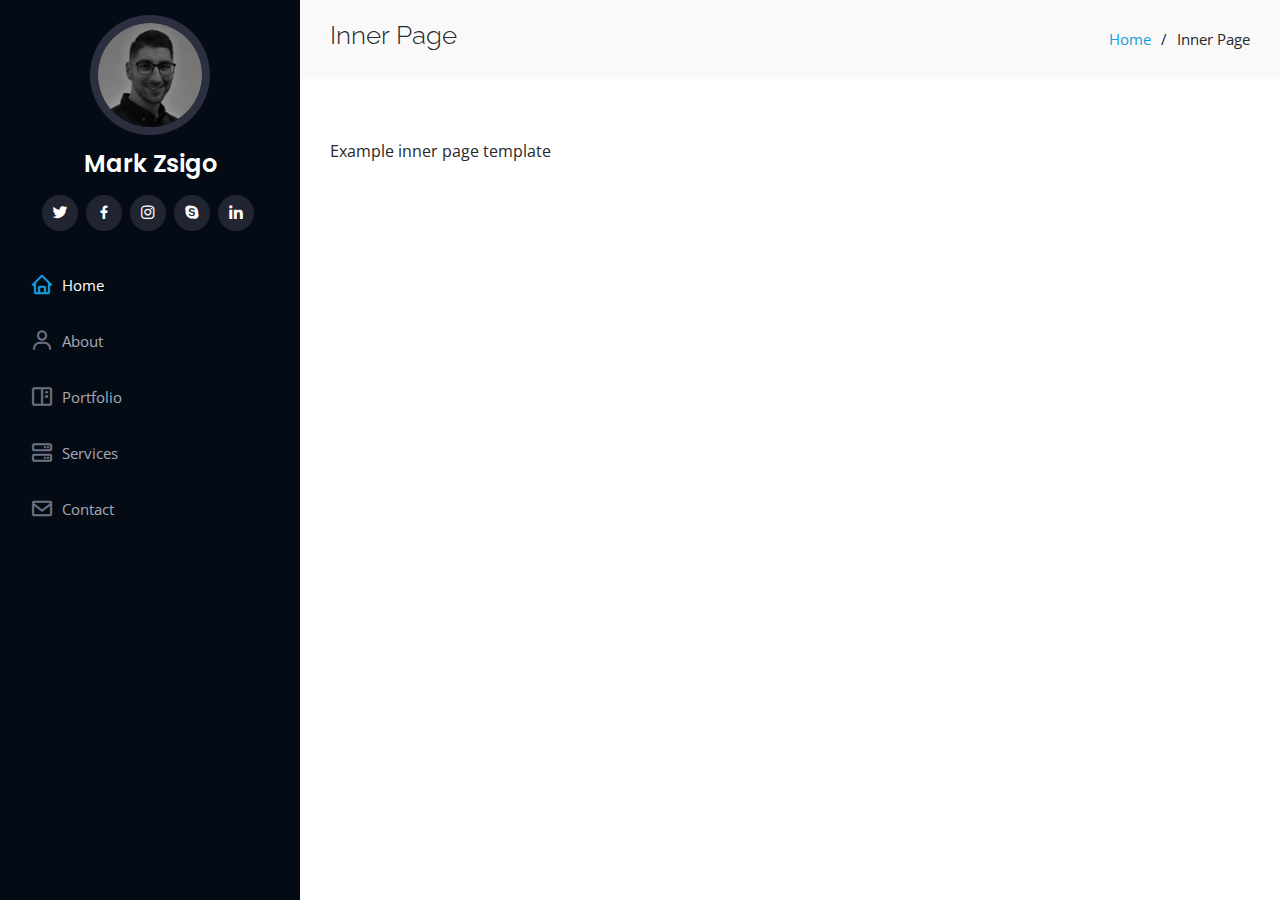
==== inner-page.html @ 985c3826 "zsigomark page new" ====
<!DOCTYPE html>
<html lang="en">

<head>
  <meta charset="utf-8">
  <meta content="width=device-width, initial-scale=1.0" name="viewport">

  <title>Mark's</title>
  <meta content="" name="description">
  <meta content="" name="keywords">

  <!-- Favicons -->
  <link href="assets/img/favicon.png" rel="icon">
  <link href="assets/img/apple-touch-icon.png" rel="apple-touch-icon">

  <!-- Google Fonts -->
  <link href="https://fonts.googleapis.com/css?family=Open+Sans:300,300i,400,400i,600,600i,700,700i|Raleway:300,300i,400,400i,500,500i,600,600i,700,700i|Poppins:300,300i,400,400i,500,500i,600,600i,700,700i" rel="stylesheet">

  <!-- Vendor CSS Files -->
  <link href="assets/vendor/aos/aos.css" rel="stylesheet">
  <link href="assets/vendor/bootstrap/css/bootstrap.min.css" rel="stylesheet">
  <link href="assets/vendor/bootstrap-icons/bootstrap-icons.css" rel="stylesheet">
  <link href="assets/vendor/boxicons/css/boxicons.min.css" rel="stylesheet">
  <link href="assets/vendor/glightbox/css/glightbox.min.css" rel="stylesheet">
  <link href="assets/vendor/swiper/swiper-bundle.min.css" rel="stylesheet">

  <!-- Template Main CSS File -->
  <link href="assets/css/style.css" rel="stylesheet">

</head>

<body>

  <!-- ======= Mobile nav toggle button ======= -->
  <i class="bi bi-list mobile-nav-toggle d-xl-none"></i>

  <!-- ======= Header ======= -->
  <header id="header">
    <div class="d-flex flex-column">

      <div class="profile">
        <img src="assets/img/profile-img.jpg" alt="" class="img-fluid rounded-circle">
        <h1 class="text-light"><a href="index.html">Mark Zsigo</a></h1>
        <div class="social-links mt-3 text-center">
          <a href="#" class="twitter"><i class="bx bxl-twitter"></i></a>
          <a href="#" class="facebook"><i class="bx bxl-facebook"></i></a>
          <a href="#" class="instagram"><i class="bx bxl-instagram"></i></a>
          <a href="#" class="google-plus"><i class="bx bxl-skype"></i></a>
          <a href="#" class="linkedin"><i class="bx bxl-linkedin"></i></a>
        </div>
      </div>

      <nav id="navbar" class="nav-menu navbar">
        <ul>
          <li><a href="#hero" class="nav-link scrollto active"><i class="bx bx-home"></i> <span>Home</span></a></li>
          <li><a href="#about" class="nav-link scrollto"><i class="bx bx-user"></i> <span>About</span></a></li>
          <!-- <li><a href="#resume" class="nav-link scrollto"><i class="bx bx-file-blank"></i> <span>Resume</span></a></li> -->
          <li><a href="#portfolio" class="nav-link scrollto"><i class="bx bx-book-content"></i> <span>Portfolio</span></a></li>
          <li><a href="#services" class="nav-link scrollto"><i class="bx bx-server"></i> <span>Services</span></a></li>
          <li><a href="#contact" class="nav-link scrollto"><i class="bx bx-envelope"></i> <span>Contact</span></a></li>
        </ul>
      </nav><!-- .nav-menu -->
    </div>
  </header><!-- End Header -->

  <main id="main">

    <!-- ======= Breadcrumbs ======= -->
    <section class="breadcrumbs">
      <div class="container">

        <div class="d-flex justify-content-between align-items-center">
          <h2>Inner Page</h2>
          <ol>
            <li><a href="index.html">Home</a></li>
            <li>Inner Page</li>
          </ol>
        </div>

      </div>
    </section><!-- End Breadcrumbs -->

    <section class="inner-page">
      <div class="container">
        <p>
          Example inner page template
        </p>
      </div>
    </section>

  </main><!-- End #main -->

  <a href="#" class="back-to-top d-flex align-items-center justify-content-center"><i class="bi bi-arrow-up-short"></i></a>

  <!-- Vendor JS Files -->
  <script src="assets/vendor/purecounter/purecounter_vanilla.js"></script>
  <script src="assets/vendor/aos/aos.js"></script>
  <script src="assets/vendor/bootstrap/js/bootstrap.bundle.min.js"></script>
  <script src="assets/vendor/glightbox/js/glightbox.min.js"></script>
  <script src="assets/vendor/isotope-layout/isotope.pkgd.min.js"></script>
  <script src="assets/vendor/swiper/swiper-bundle.min.js"></script>
  <script src="assets/vendor/typed.js/typed.umd.js"></script>
  <script src="assets/vendor/waypoints/noframework.waypoints.js"></script>
  <script src="assets/vendor/php-email-form/validate.js"></script>

  <!-- Template Main JS File -->
  <script src="assets/js/main.js"></script>

</body>

</html>
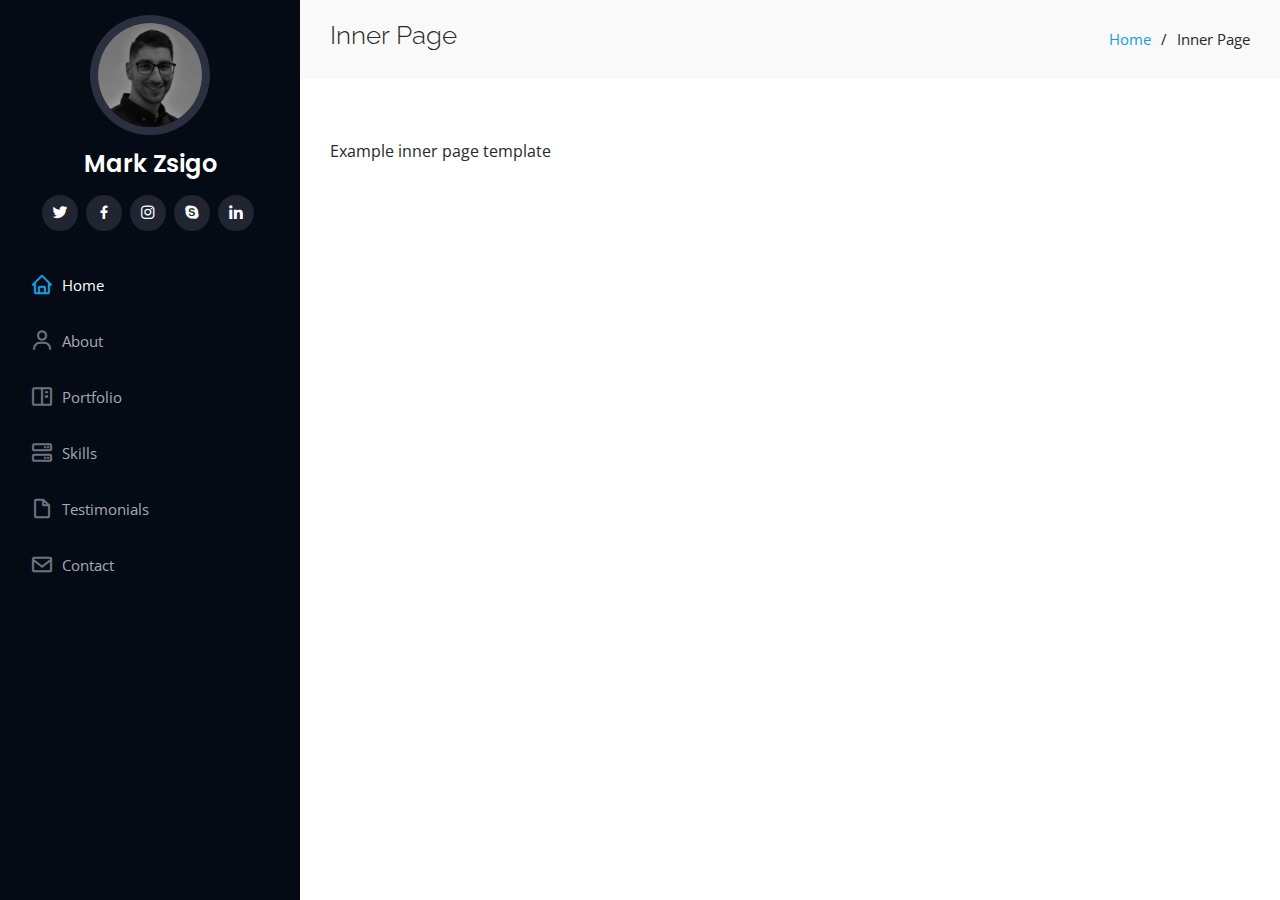
==== commit e4168999: "changes v_2024.09.28" ====
--- a/inner-page.html
+++ b/inner-page.html
@@ -54,9 +54,9 @@
         <ul>
           <li><a href="#hero" class="nav-link scrollto active"><i class="bx bx-home"></i> <span>Home</span></a></li>
           <li><a href="#about" class="nav-link scrollto"><i class="bx bx-user"></i> <span>About</span></a></li>
-          <!-- <li><a href="#resume" class="nav-link scrollto"><i class="bx bx-file-blank"></i> <span>Resume</span></a></li> -->
           <li><a href="#portfolio" class="nav-link scrollto"><i class="bx bx-book-content"></i> <span>Portfolio</span></a></li>
-          <li><a href="#services" class="nav-link scrollto"><i class="bx bx-server"></i> <span>Services</span></a></li>
+          <li><a href="#skills" class="nav-link scrollto"><i class="bx bx-server"></i> <span>Skills</span></a></li>
+          <li><a href="#testimonials" class="nav-link scrollto"><i class="bx bx-file-blank"></i> <span>Testimonials</span></a></li>
           <li><a href="#contact" class="nav-link scrollto"><i class="bx bx-envelope"></i> <span>Contact</span></a></li>
         </ul>
       </nav><!-- .nav-menu -->
